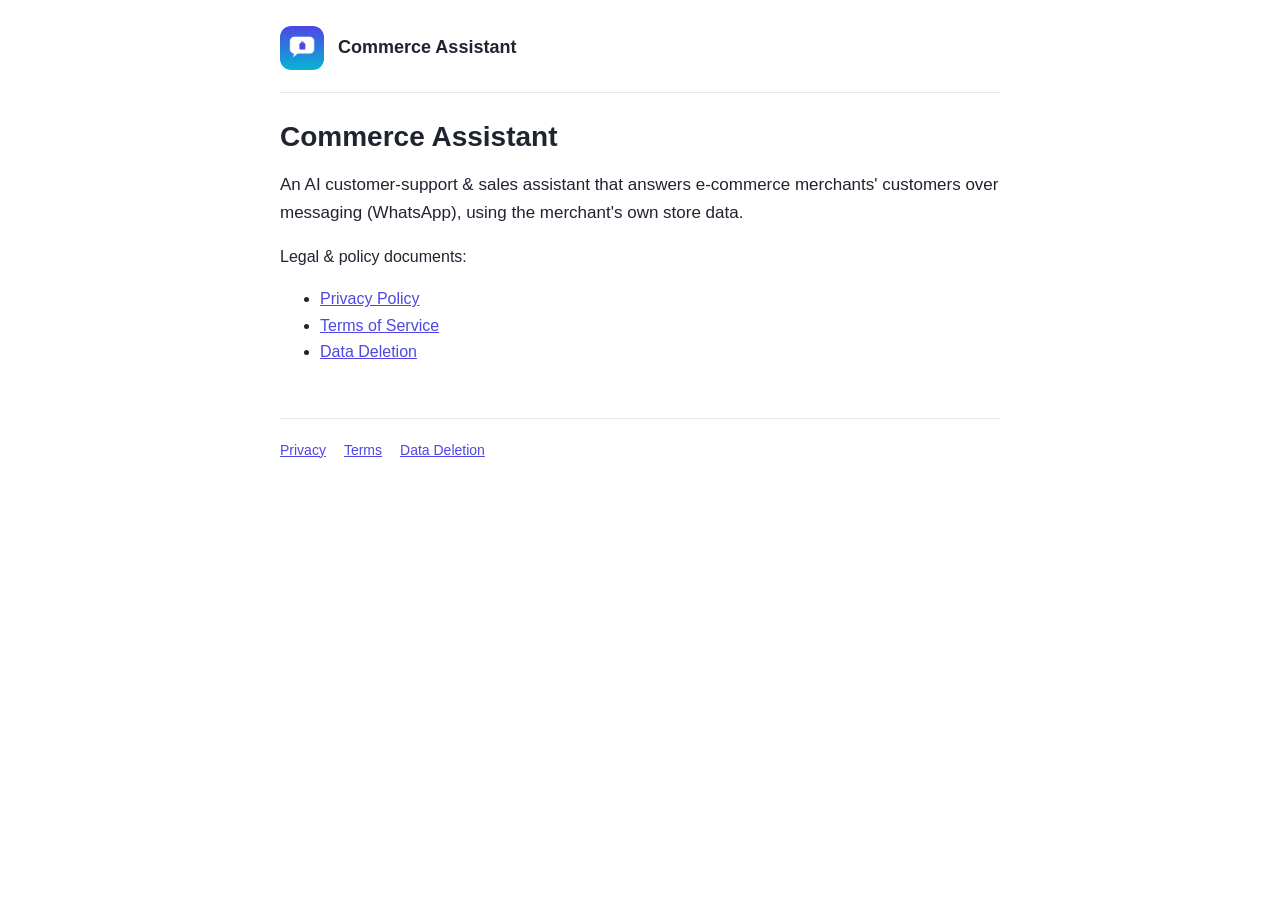
==== index.html @ bb908ad9 "Public site: privacy policy, terms, data deletion Co-Authored-By: Claude Opus 4.8 <noreply@anthropic" ====
<!doctype html>
<html lang="en">
<head>
<meta charset="utf-8">
<meta name="viewport" content="width=device-width, initial-scale=1">
<title>Commerce Assistant</title>
<link rel="icon" href="icon.png">
<link rel="stylesheet" href="style.css">
</head>
<body>
<div class="wrap">
  <header class="site"><img src="icon.png" alt=""><span class="name">Commerce Assistant</span></header>
  <h1>Commerce Assistant</h1>
  <p class="lead">An AI customer-support &amp; sales assistant that answers e-commerce
  merchants' customers over messaging (WhatsApp), using the merchant's own store data.</p>
  <p>Legal &amp; policy documents:</p>
  <ul>
    <li><a href="privacy.html">Privacy Policy</a></li>
    <li><a href="terms.html">Terms of Service</a></li>
    <li><a href="data-deletion.html">Data Deletion</a></li>
  </ul>
  <footer class="site">
    <a href="privacy.html">Privacy</a><a href="terms.html">Terms</a><a href="data-deletion.html">Data Deletion</a>
  </footer>
</div>
</body>
</html>
---- style.css ----
:root{--ink:#1f2430;--muted:#5b6472;--line:#e6e8ee;--brand:#4F46E5;--bg:#ffffff}
*{box-sizing:border-box}
body{margin:0;font:16px/1.65 -apple-system,BlinkMacSystemFont,"Segoe UI",Roboto,Helvetica,Arial,sans-serif;color:var(--ink);background:var(--bg)}
.wrap{max-width:760px;margin:0 auto;padding:0 20px 80px}
header.site{display:flex;align-items:center;gap:14px;padding:26px 0 22px;border-bottom:1px solid var(--line);margin-bottom:26px}
header.site img{width:44px;height:44px;border-radius:11px;display:block}
header.site .name{font-weight:700;font-size:18px}
h1{font-size:28px;line-height:1.25;margin:16px 0 6px}
.updated{color:var(--muted);font-size:14px;margin:0 0 26px}
h2{font-size:19px;margin:34px 0 8px}
a{color:var(--brand)}
.note{background:#f6f7fb;border:1px solid var(--line);border-radius:12px;padding:14px 16px;font-size:14px;color:var(--muted);margin:18px 0}
table{border-collapse:collapse;width:100%;margin:12px 0;font-size:15px}
th,td{border:1px solid var(--line);padding:9px 11px;text-align:left;vertical-align:top}
th{background:#f6f7fb}
footer.site{margin-top:52px;padding-top:20px;border-top:1px solid var(--line);color:var(--muted);font-size:14px;display:flex;gap:18px;flex-wrap:wrap}
.lead{font-size:17px}
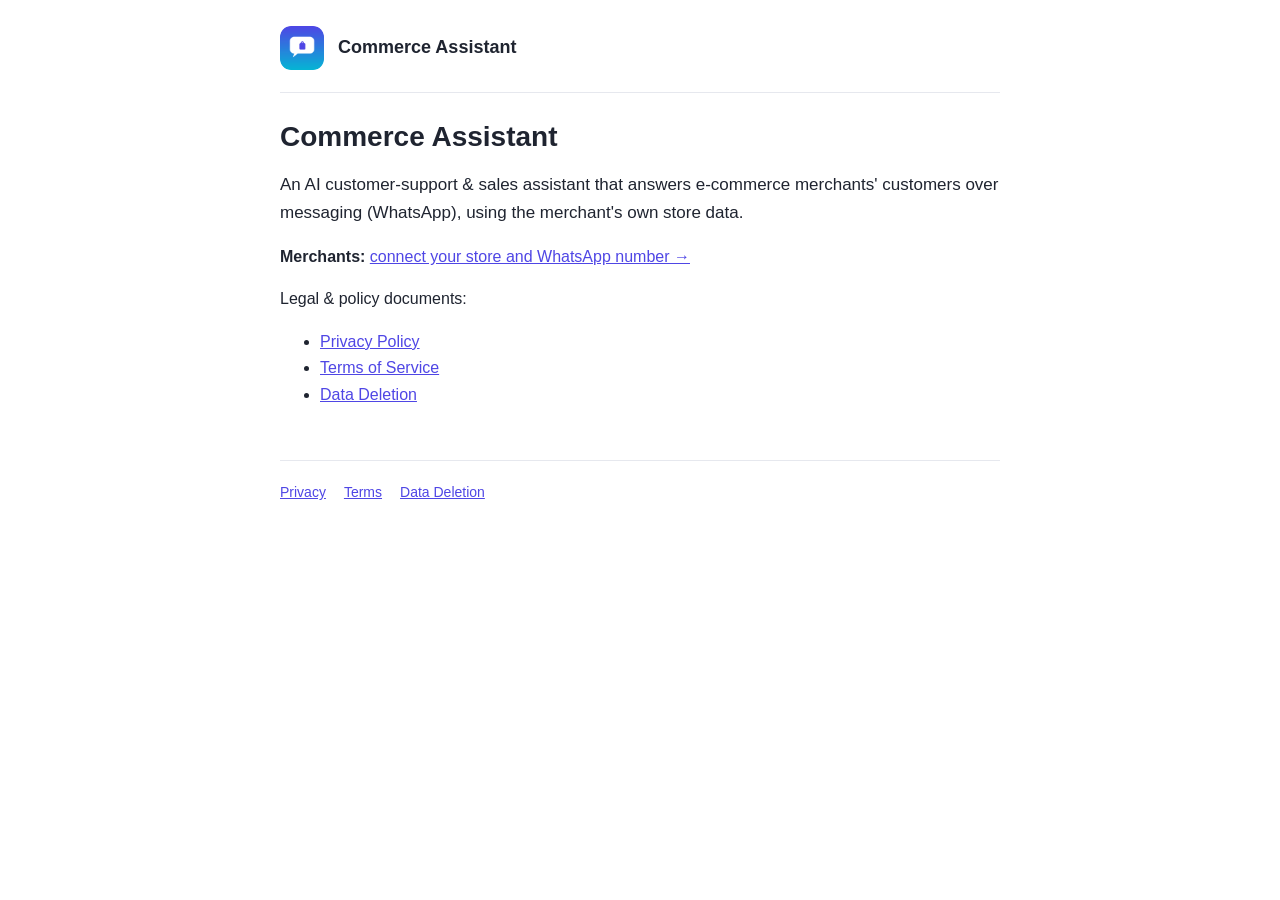
==== commit 905aa5d3: "Merchant onboarding page: Connect Shopify store + WhatsApp Embedded Signup Co-Authored-By: Claude Op" ====
--- a/index.html
+++ b/index.html
@@ -13,6 +13,7 @@
   <h1>Commerce Assistant</h1>
   <p class="lead">An AI customer-support &amp; sales assistant that answers e-commerce
   merchants' customers over messaging (WhatsApp), using the merchant's own store data.</p>
+  <p><b>Merchants:</b> <a href="onboard.html">connect your store and WhatsApp number →</a></p>
   <p>Legal &amp; policy documents:</p>
   <ul>
     <li><a href="privacy.html">Privacy Policy</a></li>
